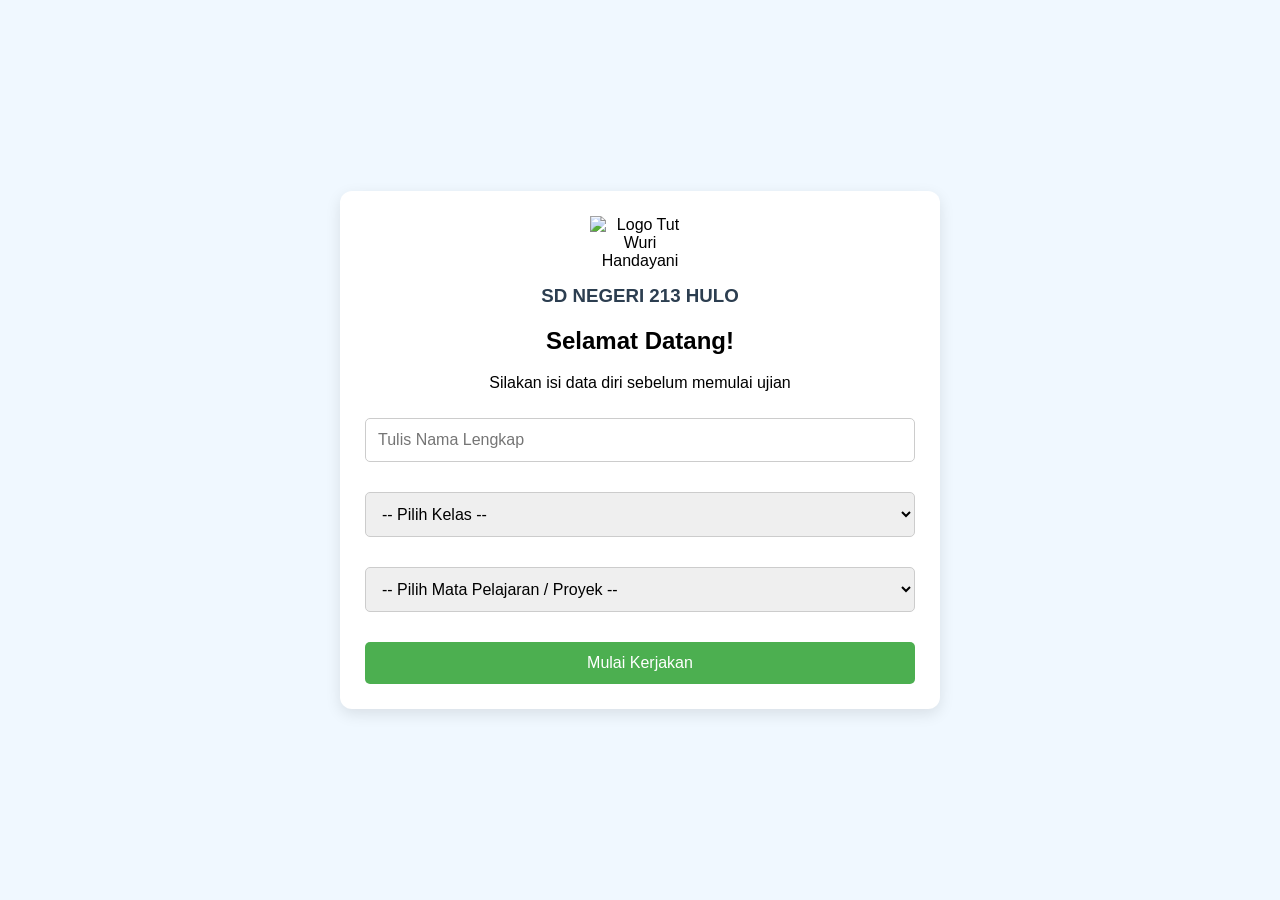
==== index.html @ 5f77bb4e "Update index.html" ====
<!DOCTYPE html>
<html lang="id">
<head>
    <meta charset="UTF-8">
    <meta name="viewport" content="width=device-width, initial-scale=1.0">
    <title>Ujian CBT Sekolah</title>
    <link rel="stylesheet" href="style.css">
</head>
<body>
    <div class="container">
        
        <!-- Halaman Login -->
        <div id="halaman-login">
            <!-- Logo Tut Wuri Handayani di Tengah -->
            <img src="https://upload.wikimedia.org/wikipedia/commons/thumb/9/9c/Logo_of_Ministry_of_Education_and_Culture_of_Republic_of_Indonesia.svg/500px-Logo_of_Ministry_of_Education_and_Culture_of_Republic_of_Indonesia.svg.png" alt="Logo Tut Wuri Handayani" style="width: 100px; height: auto; display: block; margin: 0 auto 15px auto;">
            
            <h3 style="margin: 5px 0 20px 0; color: #2c3e50; font-weight: 800;">SD NEGERI 213 HULO</h3>
            
            <h2>Selamat Datang!</h2>
            <p>Silakan isi data diri sebelum memulai ujian</p>
            <input type="text" id="input-nama" placeholder="Tulis Nama Lengkap" required>
            
            <select id="input-kelas">
                <option value="">-- Pilih Kelas --</option>
                <option value="Kelas 1">Kelas 1</option>
                <option value="Kelas 2">Kelas 2</option>
                <option value="Kelas 3">Kelas 3</option>
                <option value="Kelas 4">Kelas 4</option>
                <option value="Kelas 5">Kelas 5</option>
                <option value="Kelas 6">Kelas 6</option>
            </select>

            <select id="input-mapel">
                <option value="">-- Pilih Mata Pelajaran / Proyek --</option>
                <option value="PjBL - Detektif Plastik">PjBL - Detektif Plastik</option>
                <option value="Pemahaman IPAS">Pemahaman IPAS</option>
                <option value="Matematika">Matematika</option>
            </select>

            <button onclick="mulaiUjian()">Mulai Kerjakan</button>
        </div>

        <!-- Halaman Soal Ujian -->
        <div id="halaman-ujian" style="display: none;">
            <div class="header-ujian">
                <span id="info-siswa" style="font-weight: bold; color: #333;"></span>
                <span style="color: #d9534f; font-weight: bold; background: #fdf2f2; padding: 5px 10px; border-radius: 5px;">Waktu: <span id="waktu-mundur">00:00</span></span>
            </div>

            <!-- Bilah Kemajuan (Progress Bar) -->
            <div class="progress-wadah">
                <div id="progress-bar"></div>
            </div>
            <div style="text-align: right; font-size: 12px; color: #666; margin-bottom: 10px;" id="teks-progress">0% Selesai</div>

            <!-- Palet Kotak Navigasi Soal -->
            <div class="panel-navigasi">
                <p style="font-size: 12px; margin: 0 0 5px 0; color: #555; text-align: left;">Peta Soal (Klik untuk melompat):</p>
                <div id="grid-kotak-soal"></div>
            </div>

            <div class="pemisah"></div>

            <h3 id="teks-soal">Pertanyaan akan muncul di sini</h3>
            <div id="wadah-opsi"></div>
            
            <div class="navigasi-tombol">
                <button id="tombol-kembali" onclick="soalSebelumnya()" style="display: none; background-color: #6c757d;">Kembali</button>
                <button id="tombol-ragu" onclick="tandaiRagu()" style="background-color: #ffc107; color: black; display: none;">Ragu-ragu</button>
                <button id="tombol-lanjut" onclick="soalSelanjutnya()">Selanjutnya</button>
                <button id="tombol-kirim" onclick="kirimNilai(false)" style="display: none;">Kirim Laporan</button>
            </div>
        </div>

        <!-- Halaman Selesai -->
        <div id="halaman-selesai" style="display: none;">
            <h2>Ujian Selesai!</h2>
            <div class="kartu-hasil">
                <h3>Rincian Pilihan Ganda</h3>
                <div class="detail-nilai">
                    <p class="benar">Jawaban Benar: <span id="hasil-benar">0</span></p>
                    <p class="salah">Jawaban Salah: <span id="hasil-salah">0</span></p>
                </div>
                <hr style="border: 0; border-top: 1px dashed #ccc; margin: 15px 0;">
                <h1 style="color: #28a745; margin: 10px 0; font-size: 40px;">Nilai: <span id="hasil-total">0</span></h1>
                <p style="font-size: 12px; color: #777;">*Nilai di atas hanya untuk Pilihan Ganda. Esai akan dinilai manual oleh guru.</p>
            </div>
            <p id="pesan-status" style="margin-top: 20px; font-weight: bold;">Sedang menyinkronkan data ke server...</p>
        </div>
    </div>
    <script src="script.js"></script>
</body>
</html>
---- style.css ----
body {
    font-family: 'Segoe UI', Tahoma, Geneva, Verdana, sans-serif;
    background-color: #f0f8ff;
    display: flex; justify-content: center; align-items: center;
    min-height: 100vh; margin: 0; padding: 10px; box-sizing: border-box;
}
.container {
    background-color: white; padding: 25px; border-radius: 12px;
    box-shadow: 0 5px 15px rgba(0,0,0,0.1); width: 100%; max-width: 550px;
    text-align: center;
}
input, select {
    width: 100%; padding: 12px; margin: 10px 0 20px 0; border: 1px solid #ccc;
    border-radius: 5px; box-sizing: border-box; font-size: 16px;
}
button {
    background-color: #4CAF50; color: white; padding: 12px 20px; border: none;
    border-radius: 5px; cursor: pointer; font-size: 16px; width: 100%; margin-top: 10px;
}
button:hover { background-color: #45a049; }

.header-ujian {
    display: flex; justify-content: space-between; align-items: center;
    font-size: 14px; margin-bottom: 15px;
}

/* Desain Progress Bar */
.progress-wadah {
    width: 100%; background-color: #e9ecef; border-radius: 10px; height: 10px; overflow: hidden;
}
#progress-bar {
    height: 100%; background-color: #28a745; width: 0%; transition: width 0.4s ease;
}

/* Desain Panel Kotak Navigasi Soal */
.panel-navigasi {
    background: #f8f9fa; padding: 10px; border-radius: 8px; margin-bottom: 15px; border: 1px solid #e3e6f0;
}
#grid-kotak-soal {
    display: flex; flex-wrap: wrap; gap: 6px; justify-content: flex-start;
}
.kotak-soal {
    width: 32px; height: 32px; display: flex; justify-content: center; align-items: center;
    background-color: white; border: 2px solid #ccc; border-radius: 5px; cursor: pointer;
    font-size: 14px; font-weight: bold; color: #555; transition: all 0.2s;
}
.kotak-soal.terjawab { background-color: #28a745; border-color: #28a745; color: white; }
.kotak-soal.ragu { background-color: #ffc107; border-color: #ffc107; color: black; }
.kotak-soal.aktif { border-color: #007bff; box-shadow: 0 0 5px rgba(0,123,255,0.5); transform: scale(1.1); z-index: 2; }

.pemisah { height: 1px; background-color: #eee; margin: 15px 0; }

#teks-soal { text-align: left; font-size: 17px; color: #333; margin-bottom: 20px; line-height: 1.5; }
.opsi-jawaban {
    background-color: #f8f9fa; padding: 12px 15px; margin: 8px 0; border-radius: 8px;
    cursor: pointer; border: 2px solid transparent; text-align: left; transition: background 0.2s;
}
.opsi-jawaban:hover { background-color: #e2e6ea; }
.opsi-jawaban.terpilih { background-color: #d4edda; border-color: #28a745; }
.opsi-jawaban.terpilih.ragu { background-color: #fff3cd; border-color: #ffc107; }

.input-esai {
    width: 100%; height: 120px; padding: 12px; border: 2px solid #ccc; border-radius: 8px;
    font-family: inherit; font-size: 15px; box-sizing: border-box; resize: vertical;
}
.input-esai:focus { outline: none; border-color: #4CAF50; }

.navigasi-tombol { display: flex; gap: 8px; margin-top: 20px; }
.navigasi-tombol button { margin-top: 0; flex: 1; padding: 10px; font-size: 14px; font-weight: bold; }

/* Desain Kartu Hasil Akhir */
.kartu-hasil {
    background: #f8f9fa; border: 1px solid #ddd; border-radius: 10px; padding: 20px; margin-top: 20px;
}
.detail-nilai { display: flex; justify-content: space-around; font-size: 16px; font-weight: bold; }
.detail-nilai .benar { color: #28a745; }
.detail-nilai .salah { color: #dc3545; }

/* --- DESAIN LOGO LOGIN --- */
.logo-login {
    width: 80px;
    height: auto;
    display: block;
    margin: 0 auto 10px auto;
}
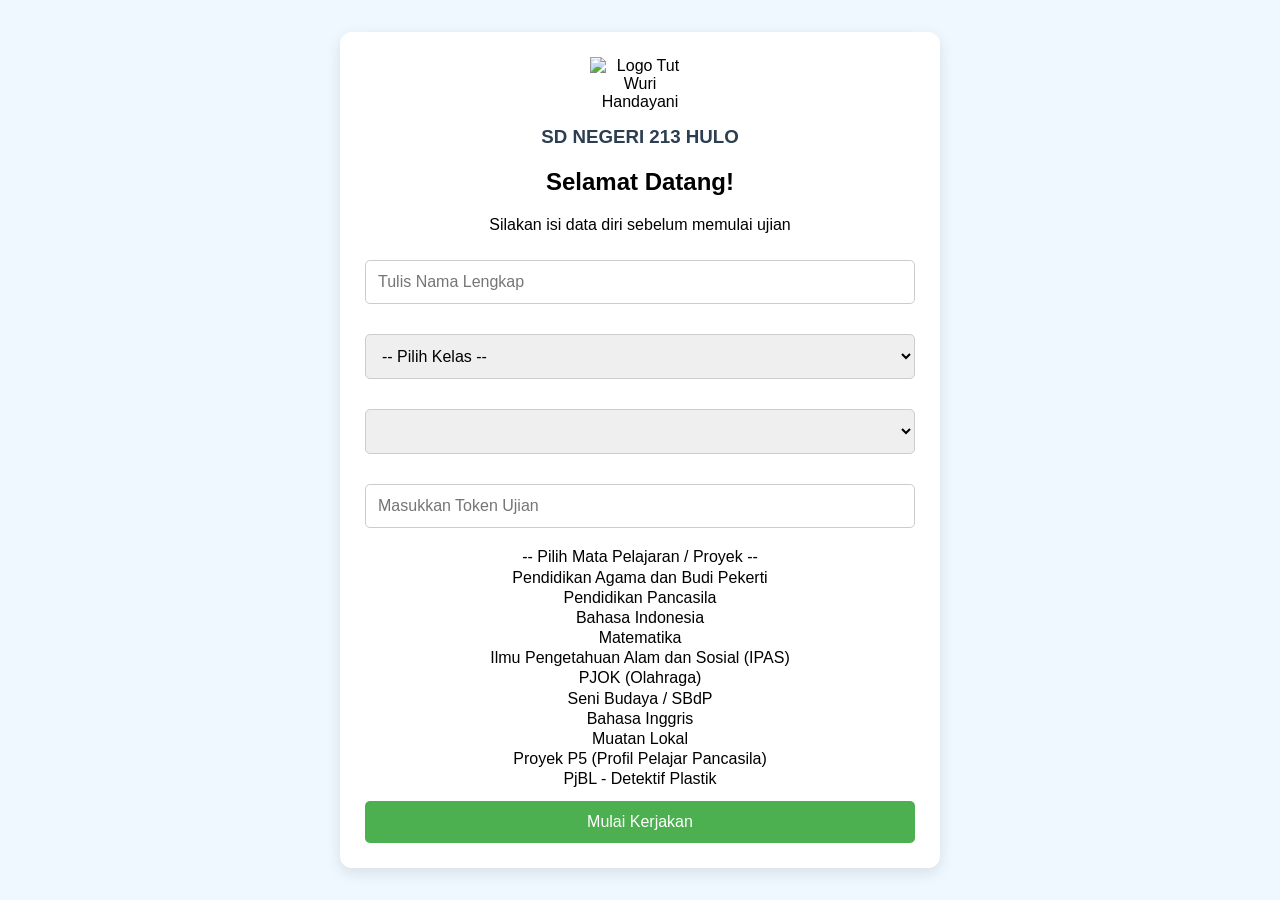
==== commit 30d70425: "Update index.html" ====
--- a/index.html
+++ b/index.html
@@ -31,10 +31,21 @@
             </select>
 
             <select id="input-mapel">
+                <input type="text" id="input-token" placeholder="Masukkan Token Ujian" required>
                 <option value="">-- Pilih Mata Pelajaran / Proyek --</option>
+                
+                <option value="Pendidikan Agama dan Budi Pekerti">Pendidikan Agama dan Budi Pekerti</option>
+                <option value="Pendidikan Pancasila">Pendidikan Pancasila</option>
+                <option value="Bahasa Indonesia">Bahasa Indonesia</option>
+                <option value="Matematika">Matematika</option>
+                <option value="Ilmu Pengetahuan Alam dan Sosial (IPAS)">Ilmu Pengetahuan Alam dan Sosial (IPAS)</option>
+                <option value="PJOK">PJOK (Olahraga)</option>
+                <option value="Seni Budaya / SBdP">Seni Budaya / SBdP</option>
+                <option value="Bahasa Inggris">Bahasa Inggris</option>
+                <option value="Muatan Lokal">Muatan Lokal</option>
+                
+                <option value="Proyek P5">Proyek P5 (Profil Pelajar Pancasila)</option>
                 <option value="PjBL - Detektif Plastik">PjBL - Detektif Plastik</option>
-                <option value="Pemahaman IPAS">Pemahaman IPAS</option>
-                <option value="Matematika">Matematika</option>
             </select>
 
             <button onclick="mulaiUjian()">Mulai Kerjakan</button>
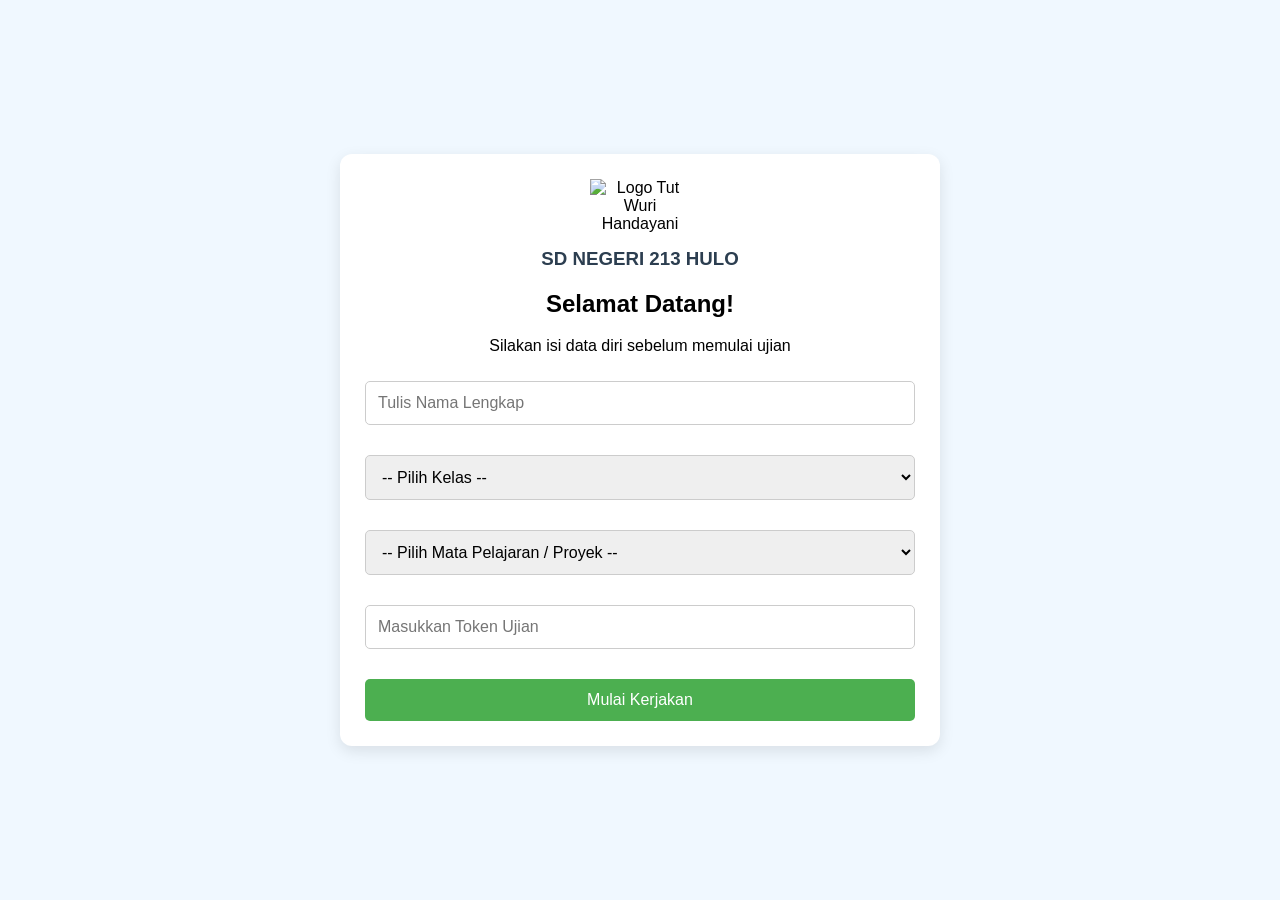
==== commit 9ddfac82: "Update index.html" ====
--- a/index.html
+++ b/index.html
@@ -3,21 +3,20 @@
 <head>
     <meta charset="UTF-8">
     <meta name="viewport" content="width=device-width, initial-scale=1.0">
-    <title>Ujian CBT Sekolah</title>
+    <title>Ujian CBT SD Negeri 213 Hulo</title>
     <link rel="stylesheet" href="style.css">
 </head>
 <body>
     <div class="container">
         
-        <!-- Halaman Login -->
         <div id="halaman-login">
-            <!-- Logo Tut Wuri Handayani di Tengah -->
             <img src="https://upload.wikimedia.org/wikipedia/commons/thumb/9/9c/Logo_of_Ministry_of_Education_and_Culture_of_Republic_of_Indonesia.svg/500px-Logo_of_Ministry_of_Education_and_Culture_of_Republic_of_Indonesia.svg.png" alt="Logo Tut Wuri Handayani" style="width: 100px; height: auto; display: block; margin: 0 auto 15px auto;">
             
             <h3 style="margin: 5px 0 20px 0; color: #2c3e50; font-weight: 800;">SD NEGERI 213 HULO</h3>
             
             <h2>Selamat Datang!</h2>
             <p>Silakan isi data diri sebelum memulai ujian</p>
+            
             <input type="text" id="input-nama" placeholder="Tulis Nama Lengkap" required>
             
             <select id="input-kelas">
@@ -31,14 +30,16 @@
             </select>
 
             <select id="input-mapel">
-                <input type="text" id="input-token" placeholder="Masukkan Token Ujian" required>
                 <option value="">-- Pilih Mata Pelajaran / Proyek --</option>
-                
                 <option value="Pendidikan Agama dan Budi Pekerti">Pendidikan Agama dan Budi Pekerti</option>
                 <option value="Pendidikan Pancasila">Pendidikan Pancasila</option>
                 <option value="Bahasa Indonesia">Bahasa Indonesia</option>
                 <option value="Matematika">Matematika</option>
+                
                 <option value="Ilmu Pengetahuan Alam dan Sosial (IPAS)">Ilmu Pengetahuan Alam dan Sosial (IPAS)</option>
+                <option value="Ilmu Pengetahuan Alam (IPA)">Ilmu Pengetahuan Alam (IPA)</option>
+                <option value="Ilmu Pengetahuan Sosial (IPS)">Ilmu Pengetahuan Sosial (IPS)</option>
+                
                 <option value="PJOK">PJOK (Olahraga)</option>
                 <option value="Seni Budaya / SBdP">Seni Budaya / SBdP</option>
                 <option value="Bahasa Inggris">Bahasa Inggris</option>
@@ -48,23 +49,22 @@
                 <option value="PjBL - Detektif Plastik">PjBL - Detektif Plastik</option>
             </select>
 
+            <input type="text" id="input-token" placeholder="Masukkan Token Ujian" required>
+
             <button onclick="mulaiUjian()">Mulai Kerjakan</button>
         </div>
 
-        <!-- Halaman Soal Ujian -->
         <div id="halaman-ujian" style="display: none;">
             <div class="header-ujian">
                 <span id="info-siswa" style="font-weight: bold; color: #333;"></span>
                 <span style="color: #d9534f; font-weight: bold; background: #fdf2f2; padding: 5px 10px; border-radius: 5px;">Waktu: <span id="waktu-mundur">00:00</span></span>
             </div>
 
-            <!-- Bilah Kemajuan (Progress Bar) -->
             <div class="progress-wadah">
                 <div id="progress-bar"></div>
             </div>
             <div style="text-align: right; font-size: 12px; color: #666; margin-bottom: 10px;" id="teks-progress">0% Selesai</div>
 
-            <!-- Palet Kotak Navigasi Soal -->
             <div class="panel-navigasi">
                 <p style="font-size: 12px; margin: 0 0 5px 0; color: #555; text-align: left;">Peta Soal (Klik untuk melompat):</p>
                 <div id="grid-kotak-soal"></div>
@@ -83,7 +83,6 @@
             </div>
         </div>
 
-        <!-- Halaman Selesai -->
         <div id="halaman-selesai" style="display: none;">
             <h2>Ujian Selesai!</h2>
             <div class="kartu-hasil">
@@ -98,7 +97,9 @@
             </div>
             <p id="pesan-status" style="margin-top: 20px; font-weight: bold;">Sedang menyinkronkan data ke server...</p>
         </div>
+
     </div>
+    
     <script src="script.js"></script>
 </body>
 </html>
